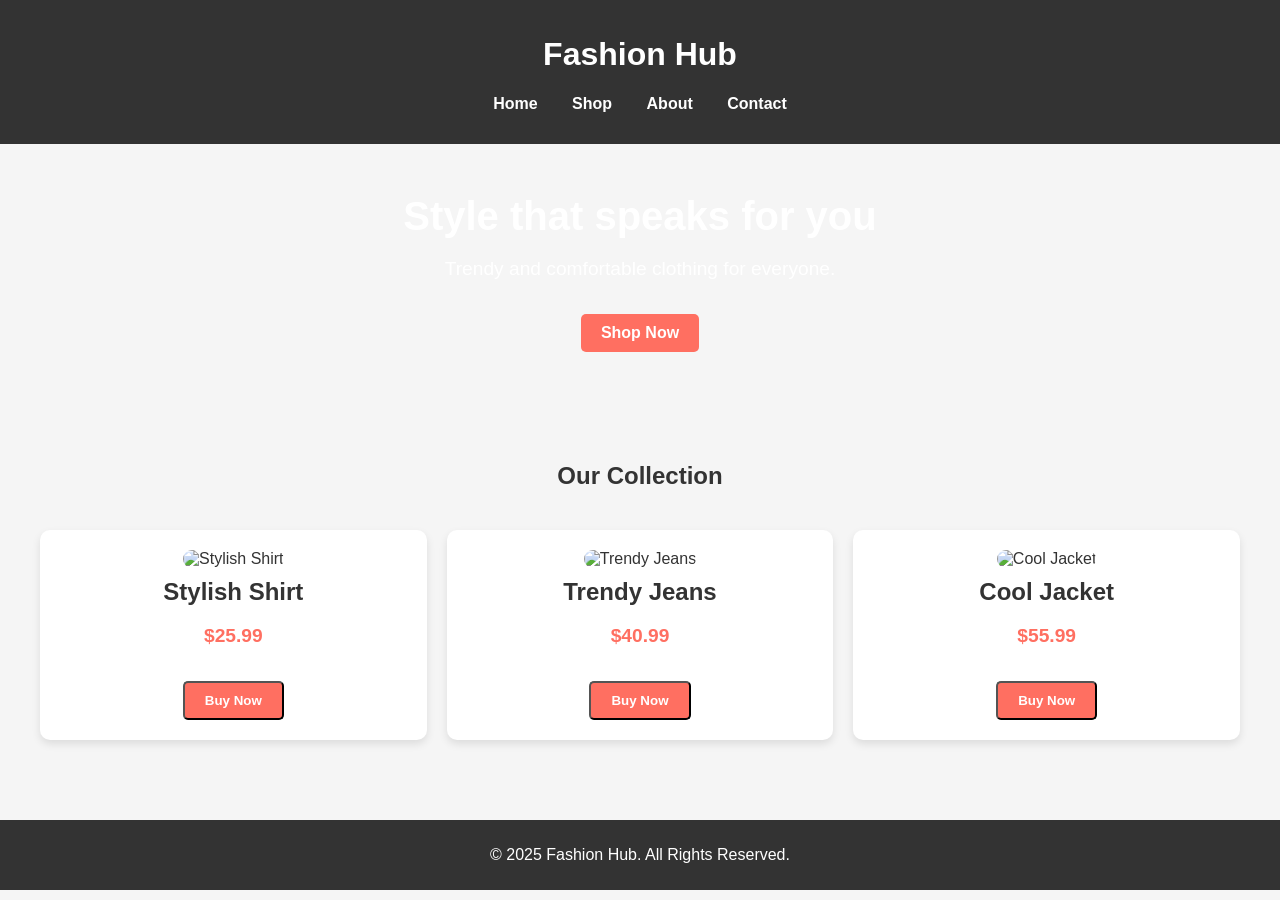
==== cloth.html @ fb715669 "first commit" ====
<!DOCTYPE html>
<html lang="en">
<head>
    <meta charset="UTF-8">
    <meta name="viewport" content="width=device-width, initial-scale=1.0">
    <title>Clothing Store</title>
    <link rel="stylesheet" href="cloth.css">
</head>
<body>
    <header>
        <h1>Fashion Hub</h1>
        <nav>
            <ul>
                <li><a href="#home">Home</a></li>
                <li><a href="#products">Shop</a></li>
                <li><a href="#about">About</a></li>
                <li><a href="#contact">Contact</a></li>
            </ul>
        </nav>
    </header>
    
    <section class="hero" id="home">
        <h2>Style that speaks for you</h2>
        <p>Trendy and comfortable clothing for everyone.</p>
        <a href="#products" class="btn">Shop Now</a>
    </section>
    
    <section class="products" id="products">
        <h2>Our Collection</h2>
        <div class="product-grid">
            <div class="product-card">
                <img src="shirt.jpg" alt="Stylish Shirt">
                <div class="card-content">
                    <h3>Stylish Shirt</h3>
                    <p>$25.99</p>
                    <button class="btn">Buy Now</button>
                </div>
            </div>
            <div class="product-card">
                <img src="jeans.jpg" alt="Trendy Jeans">
                <div class="card-content">
                    <h3>Trendy Jeans</h3>
                    <p>$40.99</p>
                    <button class="btn">Buy Now</button>
                </div>
            </div>
            <div class="product-card">
                <img src="jacket.jpg" alt="Cool Jacket">
                <div class="card-content">
                    <h3>Cool Jacket</h3>
                    <p>$55.99</p>
                    <button class="btn">Buy Now</button>
                </div>
            </div>
        </div>
    </section>
    
    <footer>
        <p>&copy; 2025 Fashion Hub. All Rights Reserved.</p>
    </footer>
</body>
</html>
---- cloth.css ----
/* General Styles */
body {
    font-family: Arial, sans-serif;
    margin: 0;
    padding: 0;
    box-sizing: border-box;
    background-color: #f5f5f5;
    color: #333;
}

/* Header */
header {
    background: #333;
    color: white;
    padding: 15px;
    text-align: center;
}

nav ul {
    list-style: none;
    padding: 0;
}

nav ul li {
    display: inline;
    margin: 0 15px;
}

nav ul li a {
    color: white;
    text-decoration: none;
    font-weight: bold;
}

/* Hero Section */
.hero {
    text-align: center;
    padding: 50px 20px;
    background: url('hero-bg.jpg') no-repeat center center/cover;
    color: white;
}

.hero h2 {
    font-size: 2.5em;
    margin: 0;
}

.hero p {
    font-size: 1.2em;
}

.btn {
    display: inline-block;
    padding: 10px 20px;
    background: #ff6f61;
    color: white;
    text-decoration: none;
    margin-top: 15px;
    border-radius: 5px;
    font-weight: bold;
}

.btn:hover {
    background: #e05a50;
}

/* Product Section */
.products {
    text-align: center;
    padding: 40px 20px;
}

.product-grid {
    display: grid;
    grid-template-columns: repeat(auto-fit, minmax(250px, 1fr));
    gap: 20px;
    padding: 20px;
}

.product-card {
    background: white;
    padding: 20px;
    border-radius: 10px;
    box-shadow: 0 4px 8px rgba(0, 0, 0, 0.1);
    text-align: center;
}

.product-card img {
    width: 100%;
    border-radius: 10px;
}

.card-content h3 {
    margin: 10px 0;
    font-size: 1.5em;
}

.card-content p {
    font-size: 1.2em;
    color: #ff6f61;
    font-weight: bold;
}

/* Footer */
footer {
    background: #333;
    color: white;
    text-align: center;
    padding: 10px;
    margin-top: 20px;
}
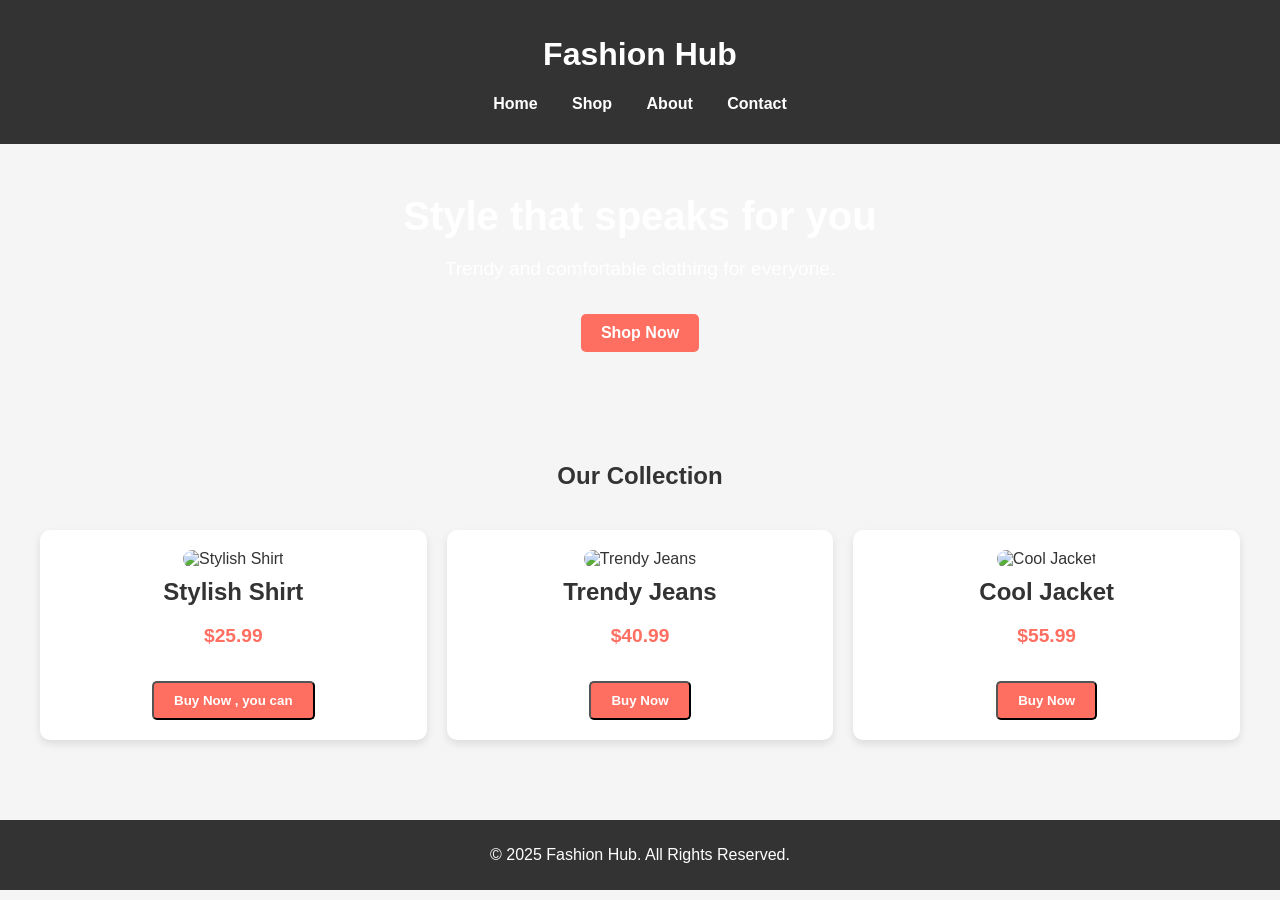
==== commit f59be599: "cloth" ====
--- a/cloth.html
+++ b/cloth.html
@@ -33,7 +33,7 @@
                 <div class="card-content">
                     <h3>Stylish Shirt</h3>
                     <p>$25.99</p>
-                    <button class="btn">Buy Now</button>
+                    <button class="btn">Buy Now , you can</button>
                 </div>
             </div>
             <div class="product-card">
